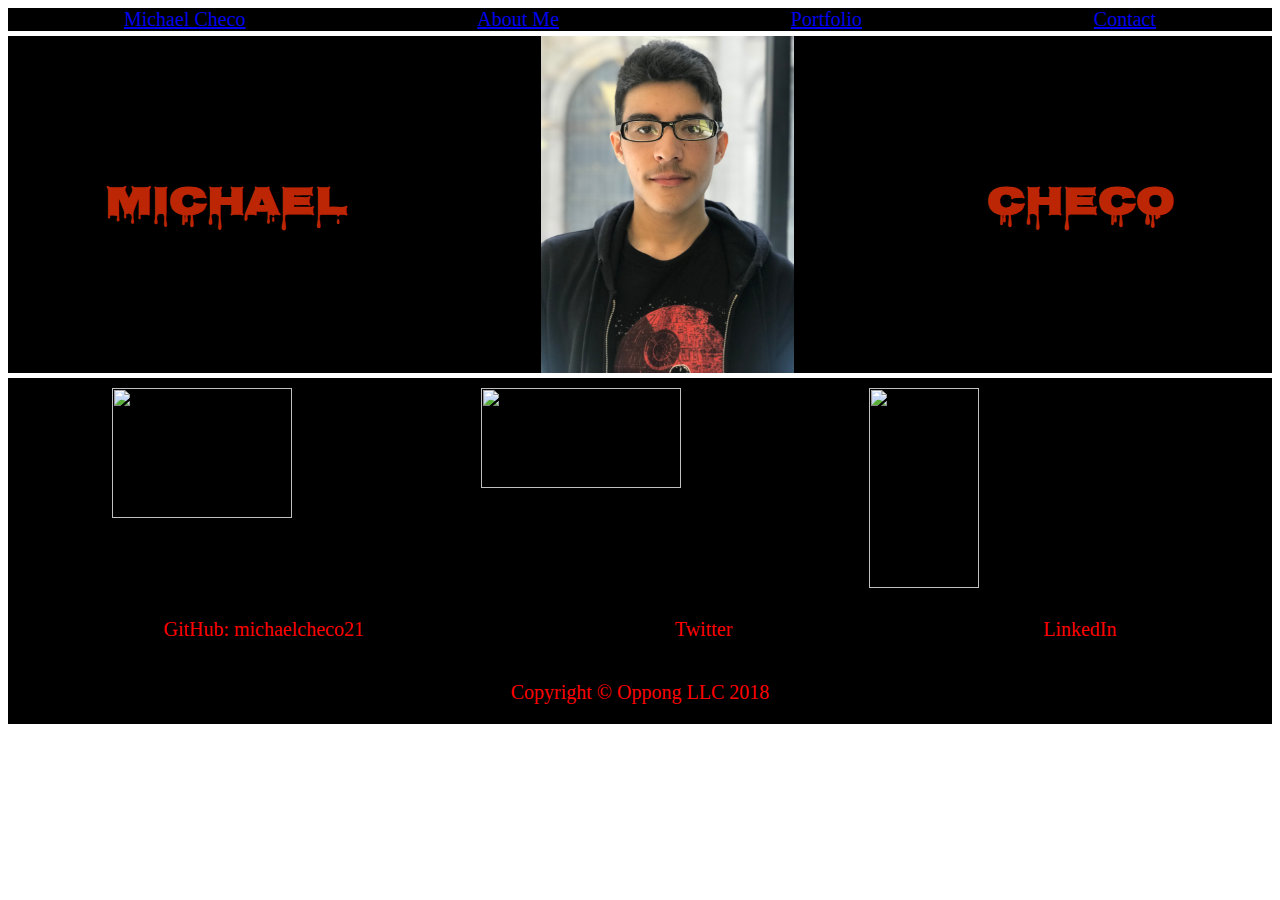
==== index.html @ 8a516a5e "michael" ====
<!DOCTYPE html>
<html>
    <head>
        <title>Portfolio</title>
        <link rel = "stylesheet" href="style.css">
        <link href="https://fonts.googleapis.com/css?family=Nosifer" rel="stylesheet">
        <script src="https://code.jquery.com/jquery-3.1.0.js"></script>
    </head>
    
    <body>
        <div class="row header">
            <a class="button" href = "me.html">Michael Checo</a>
            <a class="button" href = "about.html" id="aboutMe">About Me</a>
            <a class="button" href = "portfolio.html">Portfolio</a>
            <a class="button" href = "contact.html">Contact</a>
        </div>
        
        
        <div class="row mid">
            <h1>Michael</h1>
            <img class="headshot" src="IMG_3800.jpg">
            <h1>Checo</h1>
        </div>
        
        
        <div class="row aboutme">
                        <img id="shark" src="https://images.unsplash.com/photo-1497543273833-e64b94e67a71?ixlib=rb-0.3.5&ixid=eyJhcHBfaWQiOjEyMDd9&s=8ac5223b4faf9fb37d83192e99ee4b19&auto=format&fit=crop&w=1510&q=80">
            <img id="shark2" src="https://images.unsplash.com/photo-1531398574919-7ebcf655bb4c?ixlib=rb-0.3.5&ixid=eyJhcHBfaWQiOjEyMDd9&s=8595db00230d033a65f9d89f0cf38c40&auto=format&fit=crop&w=1500&q=80">
            <img id="shark3" src="https://images.unsplash.com/photo-1511381567112-b384b08dccc6?ixlib=rb-0.3.5&s=4784f04d9f28393d03ee1ae15a5a6195&auto=format&fit=crop&w=1534&q=80">
            <h1></h1>
        </div>
          
        
        <div class="row contact">
                <p>GitHub: michaelcheco21</p>
                <p>Twitter</p>
                <p>LinkedIn</p>       
        </div>
        
         <div class="row footer">
            <p>Copyright © Oppong LLC 2018</p>
        </div>
    </body>
</html>
---- style.css ----
.row{   

    background-color:black;
    color:white;
    font-size:20px;
}

.headshot{
    width:20%;
   
}

.mid{
    background-color:black;
    color:#BD2604;
    align-items:center;
    font-size:20px;
    margin-top:5px;
    margin-bottom:5px;
    font-family: 'Nosifer', cursive;
}

.aboutme{
    border:10px solid black;   
}

div {
    display:flex;
    justify-content:center;
    justify-content:space-around;
}

p{
    color:red;
}

#shark {
    width:180px;
    height:130px;

}

#shark2{
    width:200px;
    height:100px;

}

#shark3{
    width:110px;
    height:200px;

}

.a{
    color:red;
    background-color:black;
    border-color:black;
    width:100px;
    font-size:20px;
    font-weight: bold;
}
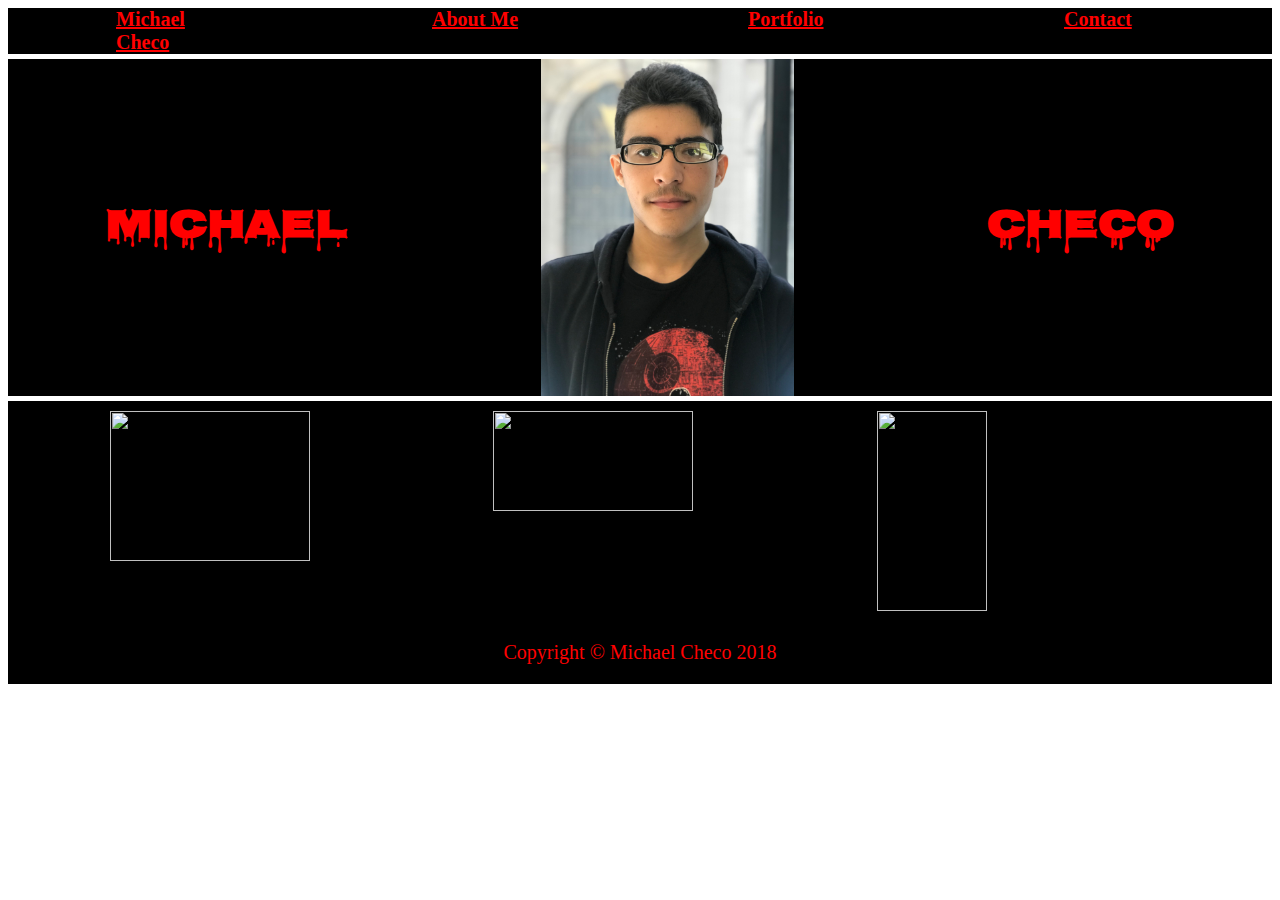
==== commit a655eef0: "michael" ====
--- a/index.html
+++ b/index.html
@@ -24,7 +24,7 @@
         
         
         <div class="row aboutme">
-                        <img id="shark" src="https://images.unsplash.com/photo-1497543273833-e64b94e67a71?ixlib=rb-0.3.5&ixid=eyJhcHBfaWQiOjEyMDd9&s=8ac5223b4faf9fb37d83192e99ee4b19&auto=format&fit=crop&w=1510&q=80">
+            <img id="shark" src="https://images.unsplash.com/photo-1497543273833-e64b94e67a71?ixlib=rb-0.3.5&ixid=eyJhcHBfaWQiOjEyMDd9&s=8ac5223b4faf9fb37d83192e99ee4b19&auto=format&fit=crop&w=1510&q=80">
             <img id="shark2" src="https://images.unsplash.com/photo-1531398574919-7ebcf655bb4c?ixlib=rb-0.3.5&ixid=eyJhcHBfaWQiOjEyMDd9&s=8595db00230d033a65f9d89f0cf38c40&auto=format&fit=crop&w=1500&q=80">
             <img id="shark3" src="https://images.unsplash.com/photo-1511381567112-b384b08dccc6?ixlib=rb-0.3.5&s=4784f04d9f28393d03ee1ae15a5a6195&auto=format&fit=crop&w=1534&q=80">
             <h1></h1>
@@ -32,13 +32,10 @@
           
         
         <div class="row contact">
-                <p>GitHub: michaelcheco21</p>
-                <p>Twitter</p>
-                <p>LinkedIn</p>       
         </div>
         
          <div class="row footer">
-            <p>Copyright © Oppong LLC 2018</p>
+            <p>Copyright © Michael Checo 2018</p>
         </div>
     </body>
 </html>--- a/style.css
+++ b/style.css
@@ -35,8 +35,8 @@
 }
 
 #shark {
-    width:180px;
-    height:130px;
+    width:200px;
+    height:150px;
 
 }
 
@@ -52,7 +52,7 @@
 
 }
 
-.a{
+.button{
     color:red;
     background-color:black;
     border-color:black;
@@ -61,6 +61,16 @@
     font-weight: bold;
 }
 
+.row aboutme{
+    
+    color:red;
+}
 
+li {
+    
+    color:red;
+}
 
-
+h1 {
+    color:red;
+}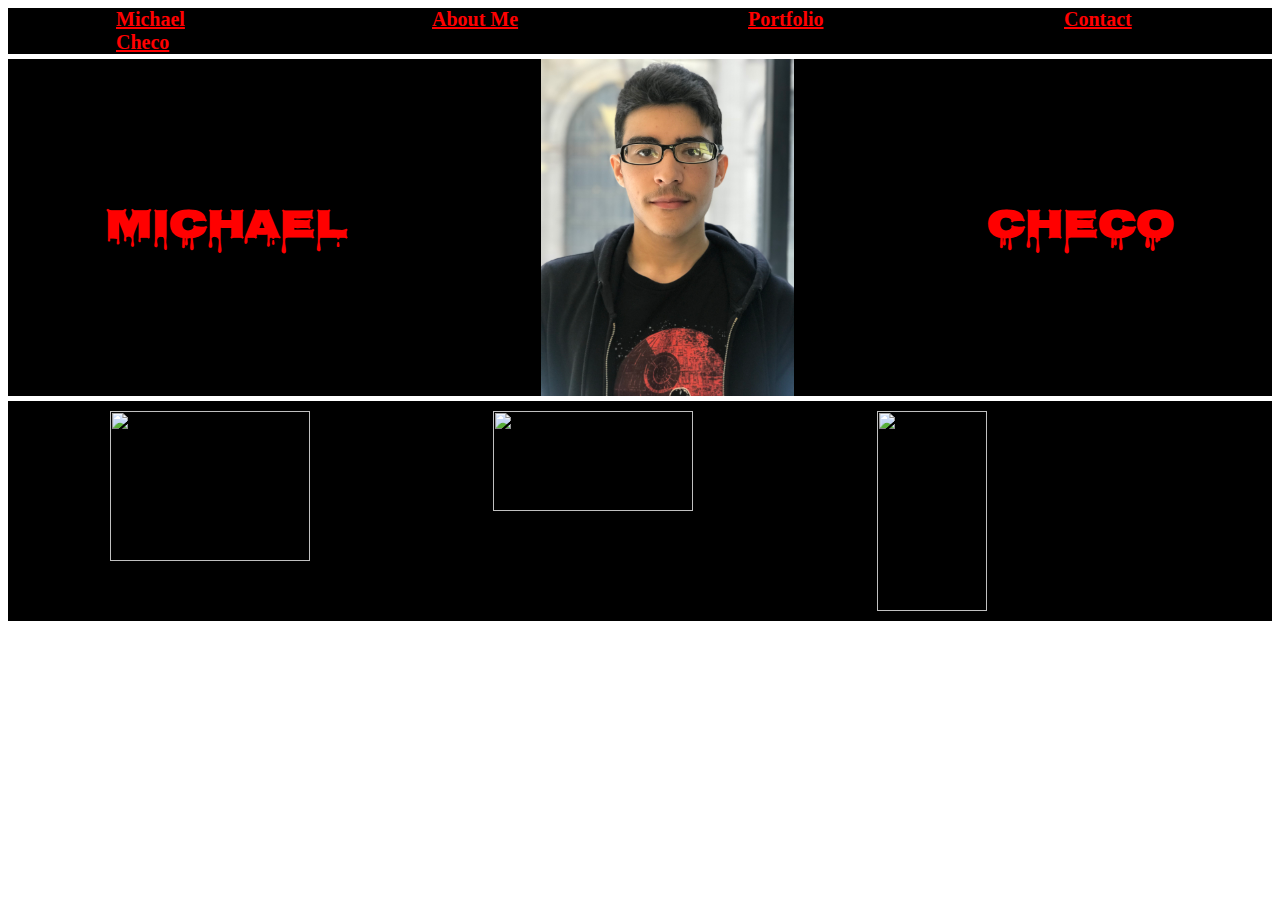
==== commit 06d5cde7: "addition of projects" ====
--- a/index.html
+++ b/index.html
@@ -35,7 +35,7 @@
         </div>
         
          <div class="row footer">
-            <p>Copyright © Michael Checo 2018</p>
+            
         </div>
     </body>
 </html>